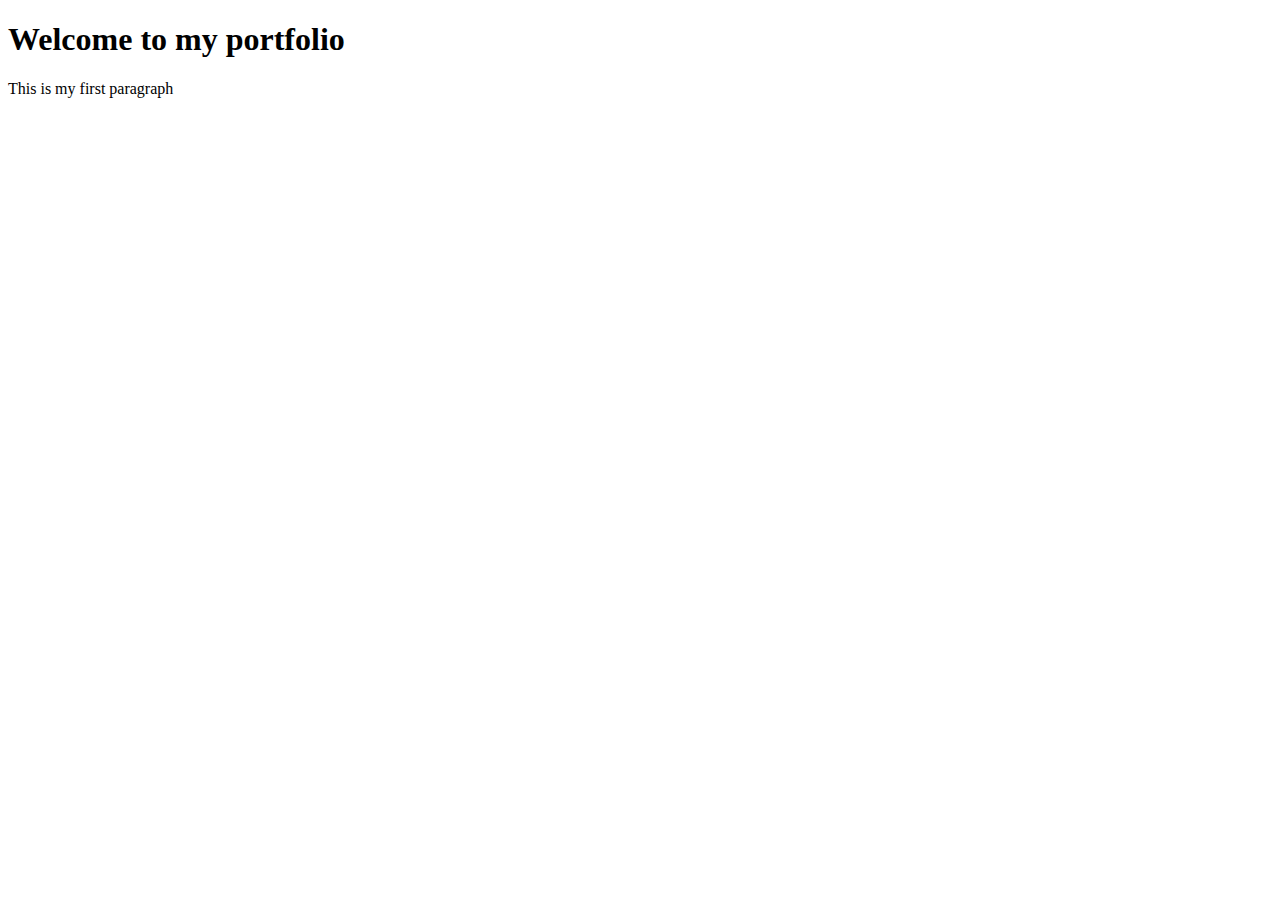
==== index.html @ 216a9c40 "index updated and CSS folder/file added" ====
<!DOCTYPE html>
<html lang="en">
<head>
    <meta charset="UTF-8">
    <meta name="viewport" content="width=device-width, initial-scale=1.0">
    <title>Digital Portfolio</title>
    <link rel="stylesheet" href="css/style.css"> </head>

<body>
    <h1>Welcome to my portfolio</h1>
    <p>This is my first paragraph</p>
</body>

</html>
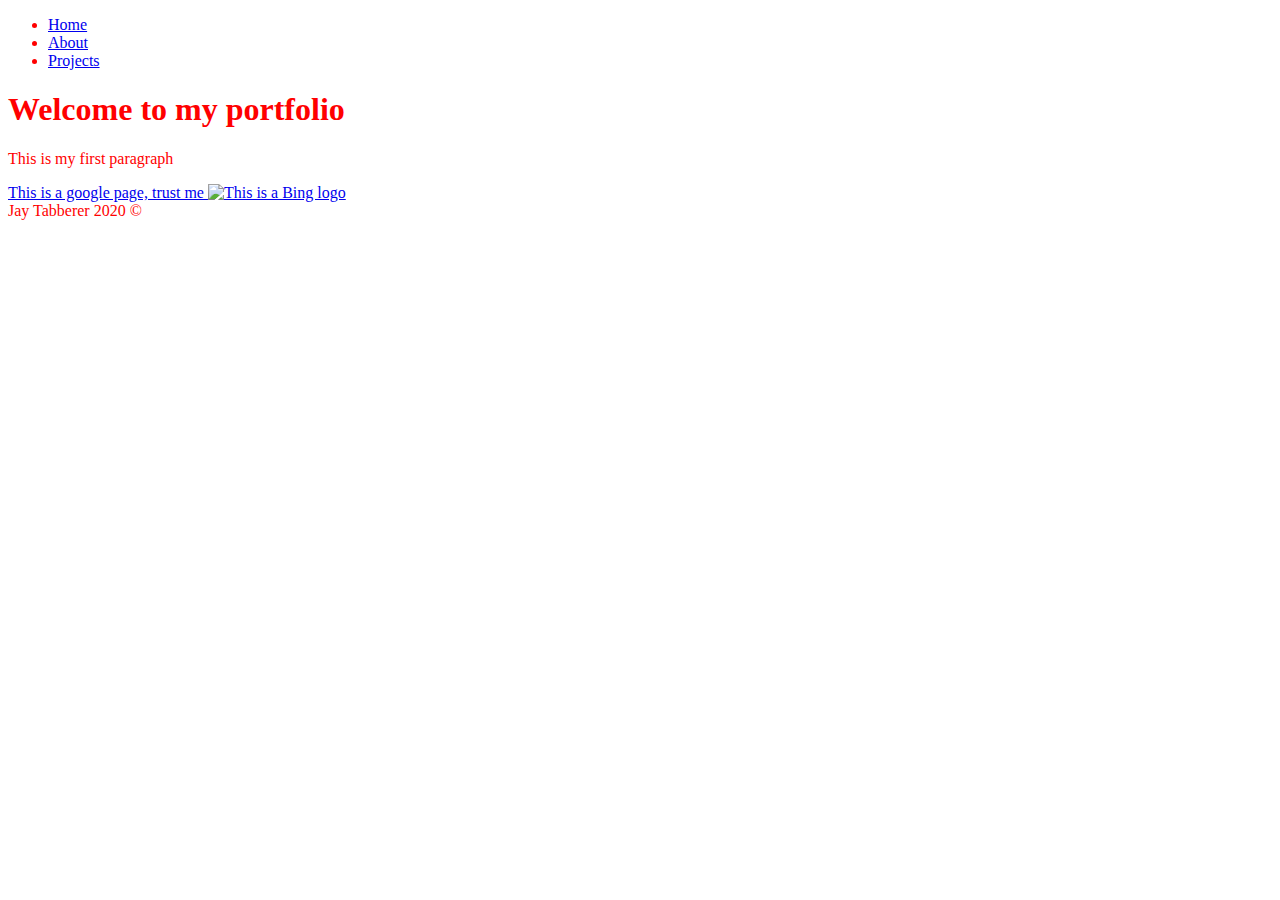
==== commit e8f15cad: "Added about & projects pages and the start of a navbar - pre styling" ====
--- a/index.html
+++ b/index.html
@@ -5,10 +5,39 @@
     <meta name="viewport" content="width=device-width, initial-scale=1.0">
     <title>Digital Portfolio</title>
     <link rel="stylesheet" href="css/style.css"> </head>
+    <!--Creating a folder callsed css inside a file called style.css-->
 
 <body>
-    <h1>Welcome to my portfolio</h1>
-    <p>This is my first paragraph</p>
+    <div class="navbar">
+        <!--div.navbar-->
+        <ul>
+            <li><a href="index.html">Home</a></li>
+            <li><a href="about.html">About</a></li>
+            <li><a href="projects.html">Projects</a></li>
+            <!--shift + option + down will copy the line-->
+
+        </ul>
+    </div>
+
+    <div class="mainContent">
+        <!--div.navbar-->
+        <h1>Welcome to my portfolio</h1>
+        <p>This is my first paragraph</p>
+    </div>
+
+
+    <a href="https://bing.com" target="_blank">This is a google page, trust me
+        <img src="https://searchengineland.com/figz/wp-content/seloads/2018/02/bing-teal-logo-wordmark3-1920-800x450.png" alt="This is a Bing logo">
+    </a>
+    <!-- href = an attribute of tag.-->
+    <!--Image tag inside the anchor <a> tag will make the above image clickable-->
+
+
+    <div class="footer">
+        <!--div.footer-->
+        Jay Tabberer 2020 &copy;
+    </div>
+
 </body>
 
 </html>--- a/css/style.css
+++ b/css/style.css
@@ -0,0 +1,3 @@
+body {
+    color: red;
+}